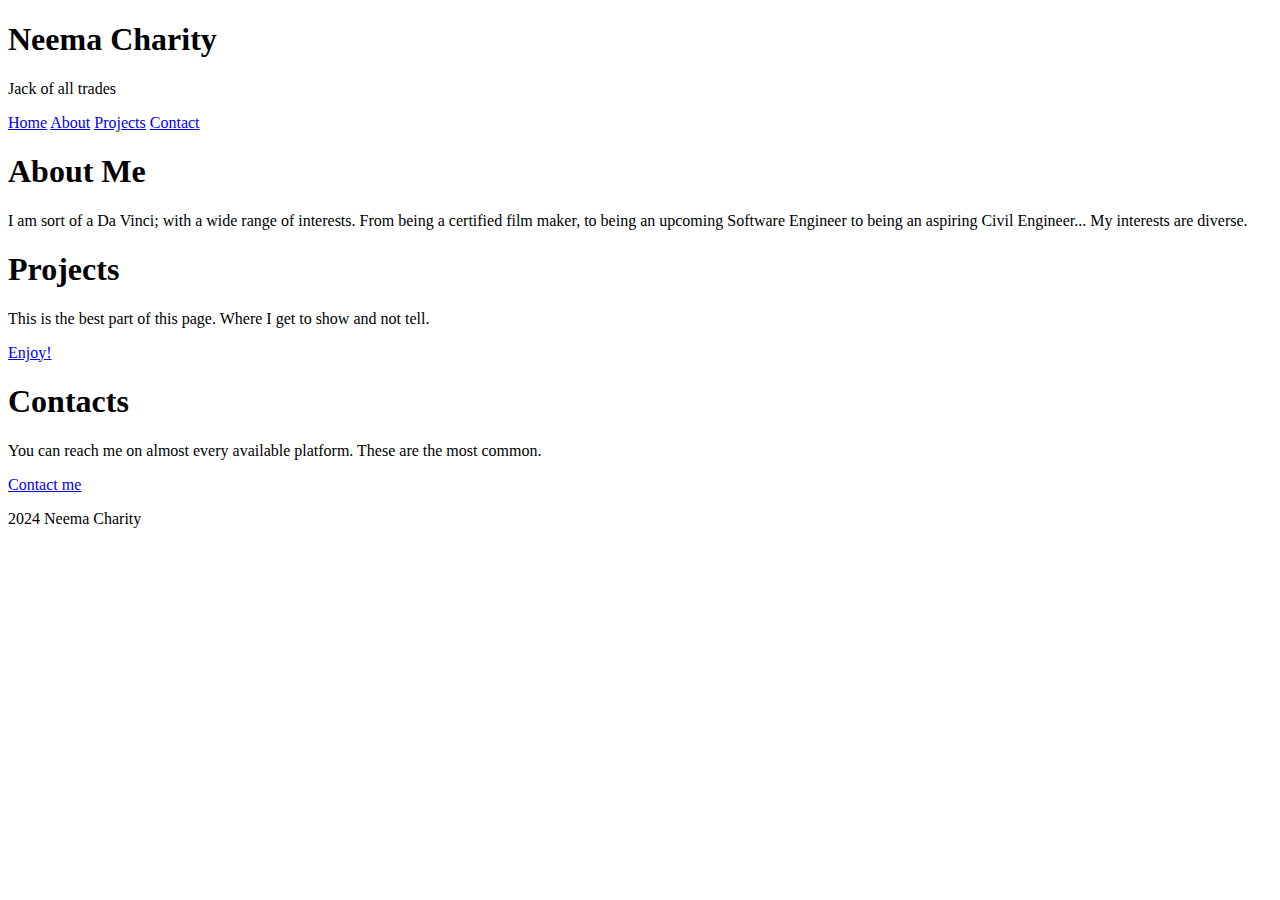
==== index.html @ e6f9d91d "rough sketch" ====
<!DOCTYPE html>
<html lang="en">

<head>
    <meta charset="UTF-8">
    <meta name="viewport" content="width=device-width, initial-scale=1.0">
    <title>Neema Charity</title>
    <link rel="stylesheet" href="./style.css">
</head>

<body>
    <header>
        <h1>Neema Charity</h1>
        <p>Jack of all trades</p>
    </header>
    <div>
        <nav>
            <a href="./index.html">Home</a>
            <a href="/about.html">About</a>
            <a href="./projects.html">Projects</a>
            <a href="./contact.html">Contact</a>
        </nav>
    </div>

    <div>
        <h1>About Me</h1>
        <p>I am sort of a Da Vinci; with a wide range of interests. From being a certified film maker, to being an
            upcoming Software Engineer to being an aspiring Civil Engineer... My interests are diverse.</p>
    </div>
    <div>
        <h1>Projects</h1>
        <p>This is the best part of this page. Where I get to show and not tell.</p>
        <a href="./projects.html">Enjoy!</a>
    </div>
    <div>
        <h1>Contacts</h1>
        <p>You can reach me on almost every available platform. These are the most common.</p>
        <a href="./contact.html">Contact me</a>
    </div>
    <footer>
        <p>2024 Neema Charity</p>
    </footer>

</body>

</html>
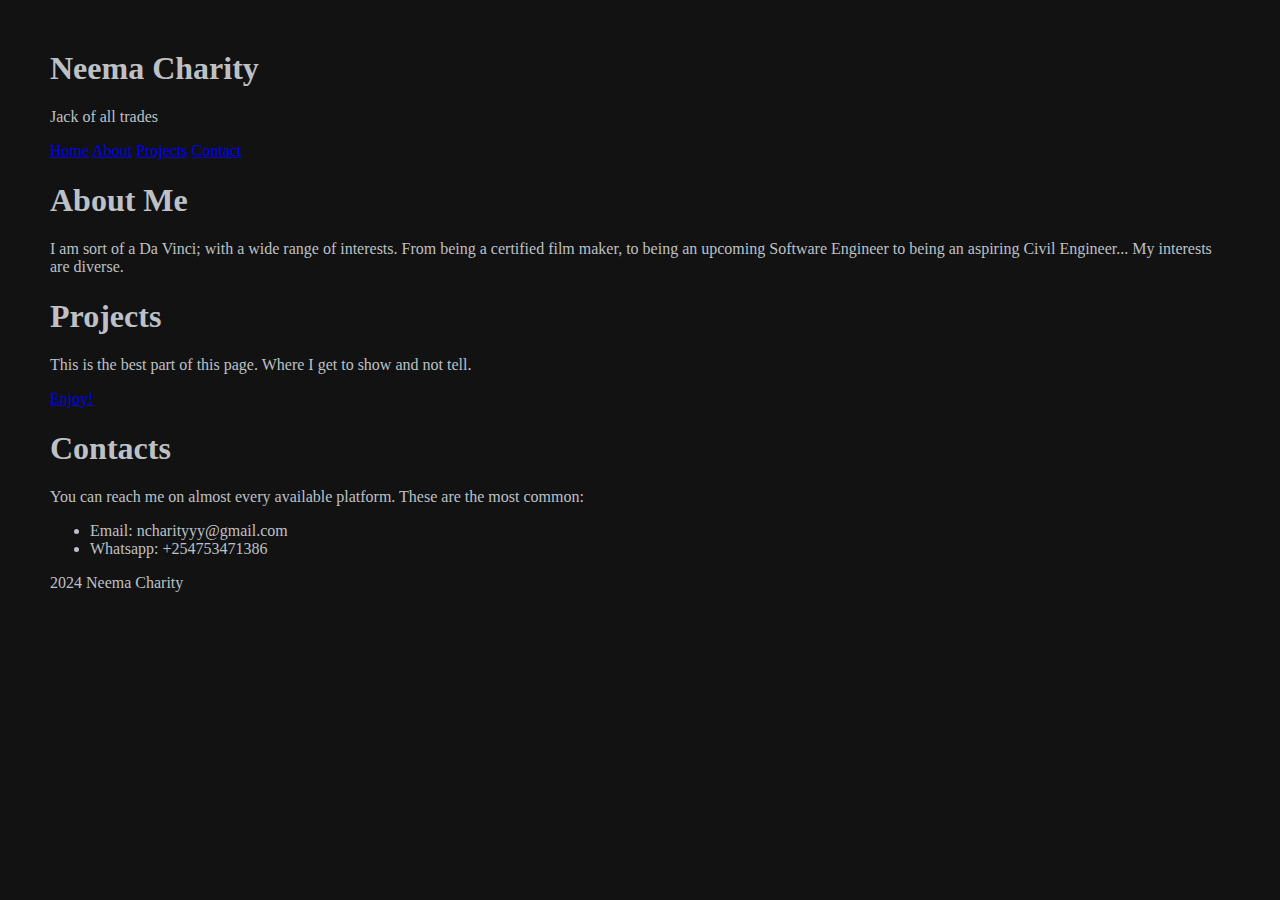
==== commit d52edafd: "Sunday" ====
--- a/index.html
+++ b/index.html
@@ -9,11 +9,11 @@
 </head>
 
 <body>
-    <header>
+    <header class="index">
         <h1>Neema Charity</h1>
         <p>Jack of all trades</p>
     </header>
-    <div>
+    <div class="index">
         <nav>
             <a href="./index.html">Home</a>
             <a href="/about.html">About</a>
@@ -34,8 +34,13 @@
     </div>
     <div>
         <h1>Contacts</h1>
-        <p>You can reach me on almost every available platform. These are the most common.</p>
-        <a href="./contact.html">Contact me</a>
+        <p>You can reach me on almost every available platform. These are the most common:</p>
+        <ul>
+            <li>Email: ncharityyy@gmail.com</li>
+            <li>Whatsapp: +254753471386</li>
+            <!-- <a href="./contact.html">Contact me</a> -->
+        </ul>
+
     </div>
     <footer>
         <p>2024 Neema Charity</p>
--- a/style.css
+++ b/style.css
@@ -0,0 +1,57 @@
+body {
+    background-color: #121212;
+    color: #bdc1c6;
+    margin: 50px;
+}
+
+h2.Neema {
+    color: plum;
+}
+
+.container {
+    display: flex;
+    column-gap: 60px;
+}
+
+h2.Neema-reader {
+    font-size: xx-large;
+    border-bottom: double #bdc1c6;
+    color: plum;
+    font-family: 'Courier New', Courier, monospace; line-height: 48px
+}
+
+h2.Neema-filmmaker {
+    font-size: xx-large;
+    color: red;
+}
+
+h2.Neema-scholar {
+    font-size: xx-large;
+    color: #bdc1c6;
+
+}
+
+p.readcontent {
+    margin-bottom: 20px;
+    font-size: large;
+    color: #bdc1c6;
+    font-family: 'Courier New', Courier, monospace;
+    line-height: 48px;
+}
+
+img.Netflix {
+    margin-top: 40px;
+    display: block;
+  margin-left: auto;
+  margin-right: auto;
+  border-bottom:double #bdc1c6;
+}
+
+.movies {
+    margin-top: 40px;
+}
+
+div.index {
+    margin-left: auto;
+    margin-right: auto;
+}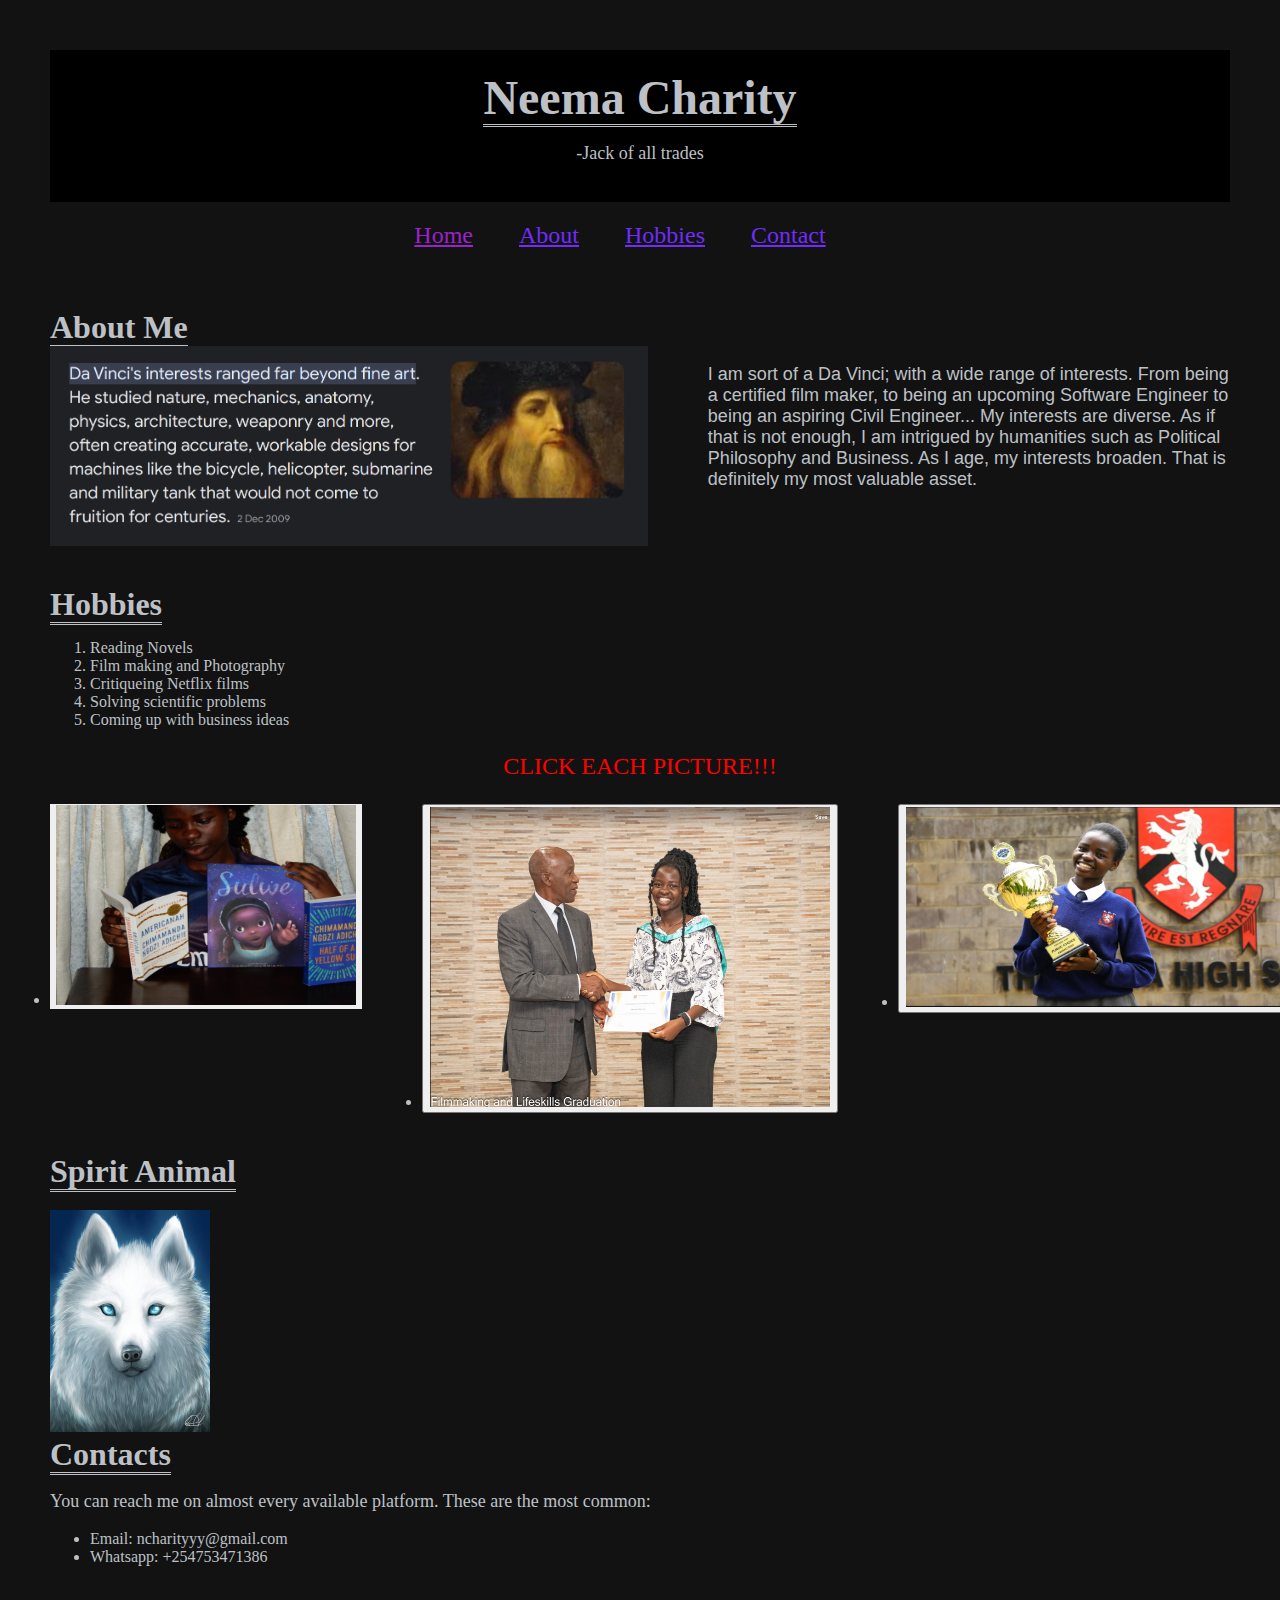
==== commit 94d75232: "almost" ====
--- a/index.html
+++ b/index.html
@@ -6,46 +6,104 @@
     <meta name="viewport" content="width=device-width, initial-scale=1.0">
     <title>Neema Charity</title>
     <link rel="stylesheet" href="./style.css">
+    <!-- <link rel="stylesheet" href="https://cdn.jsdelivr.net/npm/bootstrap@5.3.3/dist/css/bootstrap.min.css"> -->
 </head>
 
-<body>
-    <header class="index">
+<body id="index">
+    <header id="index">
         <h1>Neema Charity</h1>
-        <p>Jack of all trades</p>
+        <p>-Jack of all trades</p>
     </header>
     <div class="index">
-        <nav>
-            <a href="./index.html">Home</a>
-            <a href="/about.html">About</a>
-            <a href="./projects.html">Projects</a>
-            <a href="./contact.html">Contact</a>
+        <nav style="padding: 20px;" >
+            <a href="./index.html" style="color: #9b22cb;">Home</a>
+            <a href="/about.html" style="padding: 40px; color: #712cf9;">About</a>
+            <a href="./projects.html" style="color: #712cf9;">Hobbies</a>
+            <a href="./contact.html" style="padding: 40px; color: #712cf9;">Contact</a>
         </nav>
     </div>
 
-    <div>
+    <div style="padding-top: 40px;">
         <h1>About Me</h1>
-        <p>I am sort of a Da Vinci; with a wide range of interests. From being a certified film maker, to being an
-            upcoming Software Engineer to being an aspiring Civil Engineer... My interests are diverse.</p>
-    </div>
-    <div>
-        <h1>Projects</h1>
-        <p>This is the best part of this page. Where I get to show and not tell.</p>
-        <a href="./projects.html">Enjoy!</a>
-    </div>
-    <div>
-        <h1>Contacts</h1>
-        <p>You can reach me on almost every available platform. These are the most common:</p>
-        <ul>
-            <li>Email: ncharityyy@gmail.com</li>
-            <li>Whatsapp: +254753471386</li>
-            <!-- <a href="./contact.html">Contact me</a> -->
-        </ul>
+        <div class="container">
+            <img src="./assets/images/Da vinci 2.png" alt="" width="600" height="200">
+            <div>
+                <p id="About">I am sort of a Da Vinci; with a wide range of interests. From being a certified film maker, to
+                    being an
+                    upcoming Software Engineer to being an aspiring Civil Engineer... My interests are diverse. As if that is not enough, I am intrigued by humanities such as Political Philosophy and Business. As I age, my interests broaden. That is definitely my most valuable asset.</p>
+                    <!-- <p id="About">I am intrigued by humanities such as Political Philosophy and Business</p>
+                    <p id="About">As I age, my interests broaden. That is definitely my most valuable asset.</p> -->
+            </div>
+            
+        </div>
 
     </div>
+    <div style="padding-top: 40px;">
+        <h1>Hobbies</h1>
+        <!-- <p>This is the best part of this page. Where I get to show and not tell.</p>
+        <a href="./projects.html">Enjoy!</a> -->
+        <div>
+            <ol>
+                <li>Reading Novels</li>
+                <li>Film making and Photography</li>
+                <li>Critiqueing Netflix films</li>
+                <li>Solving scientific problems</li>
+                <li>Coming up with business ideas</li>
+            </ol>
+        </div>
+        <div>
+            <p class="hobbies">CLICK EACH PICTURE!!!</p>
+        </div>
+
+        <div class="container">
+            <li>
+                <a href="./Neema.html">
+                    <button style="border: #712cf9;">
+                        <img src="./assets/images/Neema reader.JPG" alt="" width="300" height="200"
+                            style="border: #712cf9;">
+                    </button>
+
+                </a>
+            </li>
+            <li>
+                <a href="./Charity.html">
+                    <button>
+                        <img src="./assets/images/grad.jpg" width="400" height="300">
+                    </button>
+                </a>
+            </li>
+            <li>
+                <a href="Okello.html">
+                    <button>
+                        <img src="./assets/images/KHS trophy.jpg" width="400" height="200">
+                    </button>
+                </a>
+            </li>
+        </div>
+
+
+    </div>
+    <div style="padding-top: 40px;">
+        <div><h1>Spirit Animal</h1></div>
+        <div style="padding-top: 20px;"><img src="./assets/images/wolf.png" alt="" width="160" height="221.5"></div>
+        
+    </div>
+   
+    </div> 
     <footer>
-        <p>2024 Neema Charity</p>
+        <div>
+            <h1>Contacts</h1>
+            <p>You can reach me on almost every available platform. These are the most common:</p>
+            <ul>
+                <li>Email: ncharityyy@gmail.com</li>
+                <li>Whatsapp: +254753471386</li>
+                <!-- <a href="./contact.html">Contact me</a> -->
+            </ul>
+    
+        </div>
+        <!-- <p>2024 Neema Charity</p> -->
     </footer>
-
+    <!-- <script src="https://cdn.jsdelivr.net/npm/bootstrap@5.3.3/dist/js/bootstrap.bundle.min.js"></script> -->
 </body>
 
 </html>--- a/style.css
+++ b/style.css
@@ -1,8 +1,8 @@
+/* Day 1  */
 body {
     background-color: #121212;
     color: #bdc1c6;
     margin: 50px;
-}
 
 h2.Neema {
     color: plum;
@@ -51,7 +51,48 @@
     margin-top: 40px;
 }
 
+/* Day 2 */
+header#index {
+    font-size: x-large;
+    text-align: center;
+}
+
 div.index {
-    margin-left: auto;
-    margin-right: auto;
+    font-size: x-large;
+    text-align: center;
+}
+
+p {
+    font-size: large;
+}
+
+h1 {
+    border-bottom: #bdc1c6 double;
+    border-width: 0.1cm;
+    display: inline;
+}
+
+p#About {
+    font-family: Arial, Helvetica, sans-serif;
+    font-size: large;
+    font-weight: 500;
+    color: #bdc1c6 ;
+}
+
+button {
+    cursor: pointer;
+}
+
+p.hobbies {
+    font-size: x-large;
+    font-style: bold;
+    color:red;
+    text-align: center;
+}
+
+header#index {
+    padding-bottom: 20px;
+    padding-top: 20px;
+    background-color: black;
+    
 }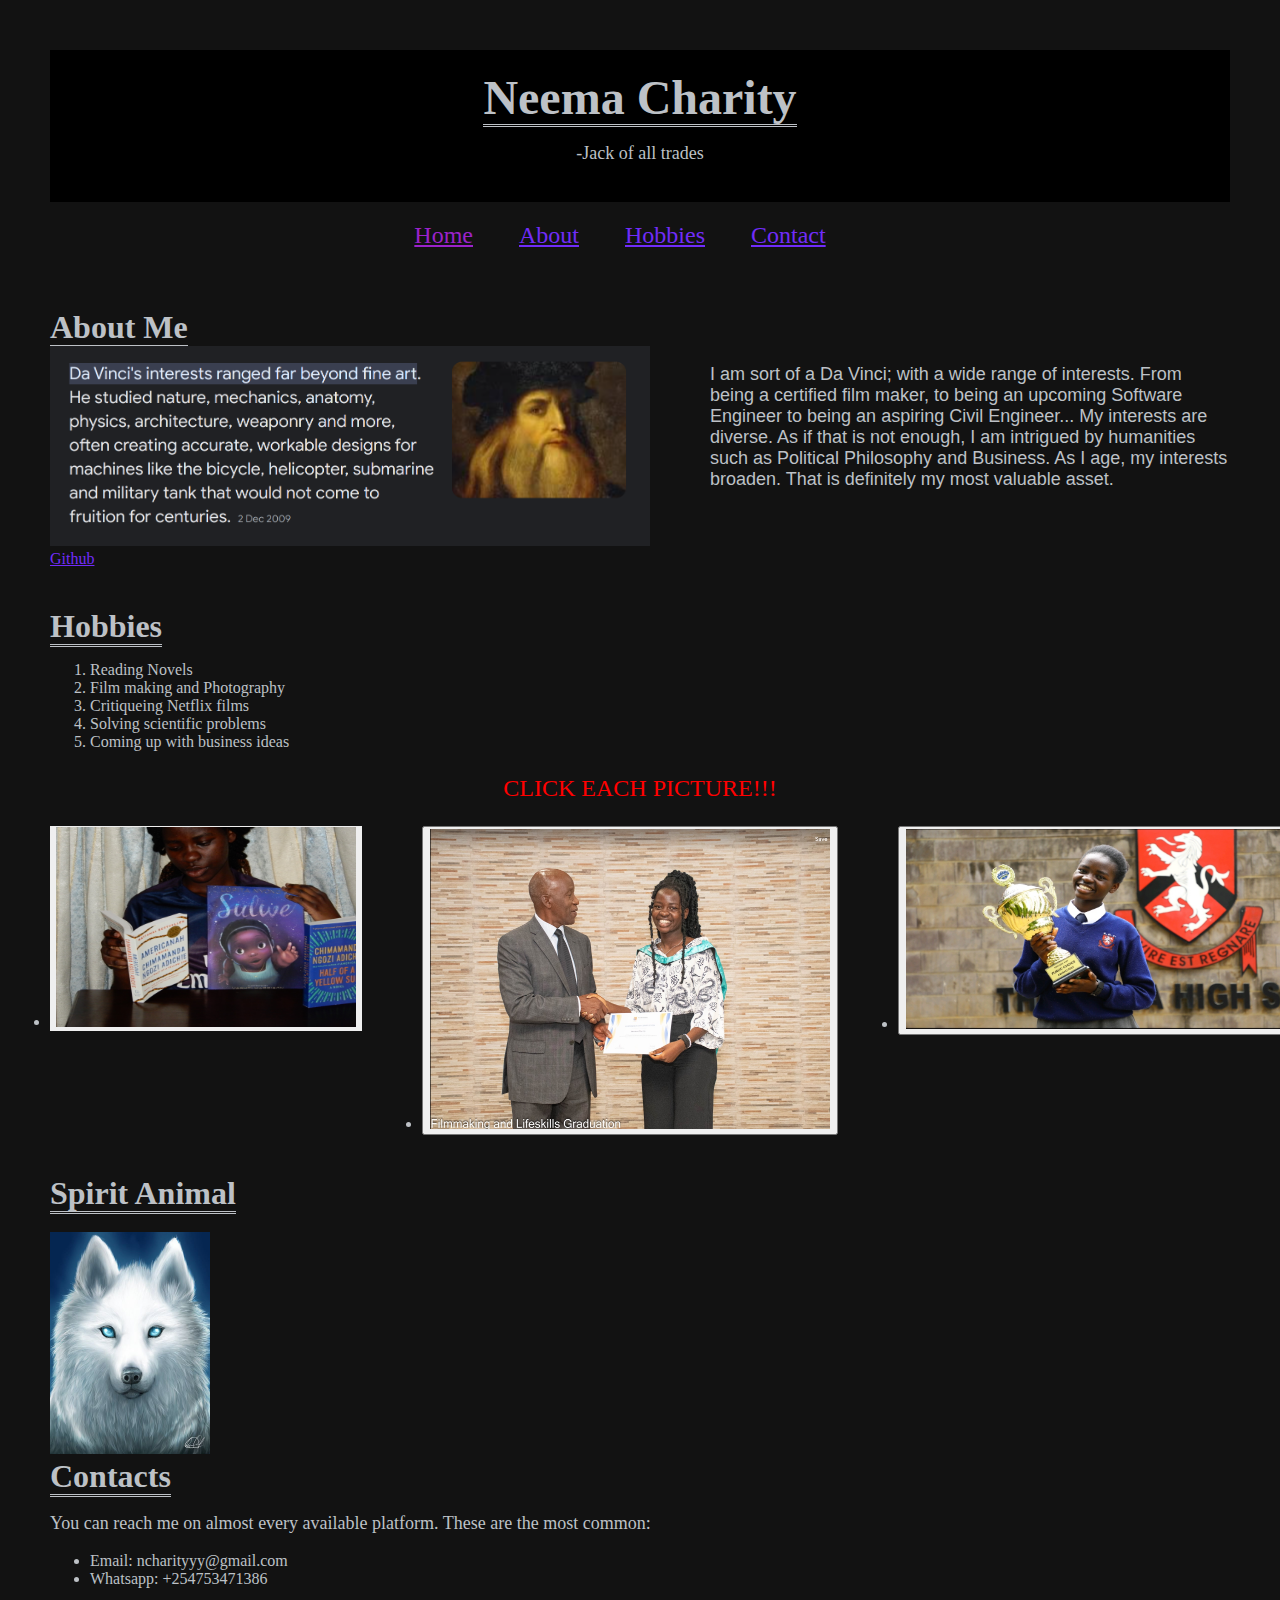
==== commit 1ed14d51: "About" ====
--- a/index.html
+++ b/index.html
@@ -24,9 +24,16 @@
     </div>
 
     <div style="padding-top: 40px;">
-        <h1>About Me</h1>
+        
+        <div>
+            <h1>About Me</h1>
+        </div>
         <div class="container">
-            <img src="./assets/images/Da vinci 2.png" alt="" width="600" height="200">
+            <div>
+                <div><img src="./assets/images/Da vinci 2.png" alt="" width="600" height="200"></div>
+                <div><a href="https://github.com/Neema-Charity/My-Portfolio" style="color: #712cf9;">Github</a></div>
+            </div>
+            
             <div>
                 <p id="About">I am sort of a Da Vinci; with a wide range of interests. From being a certified film maker, to
                     being an
--- a/style.css
+++ b/style.css
@@ -3,6 +3,8 @@
     background-color: #121212;
     color: #bdc1c6;
     margin: 50px;
+}
+    
 
 h2.Neema {
     color: plum;
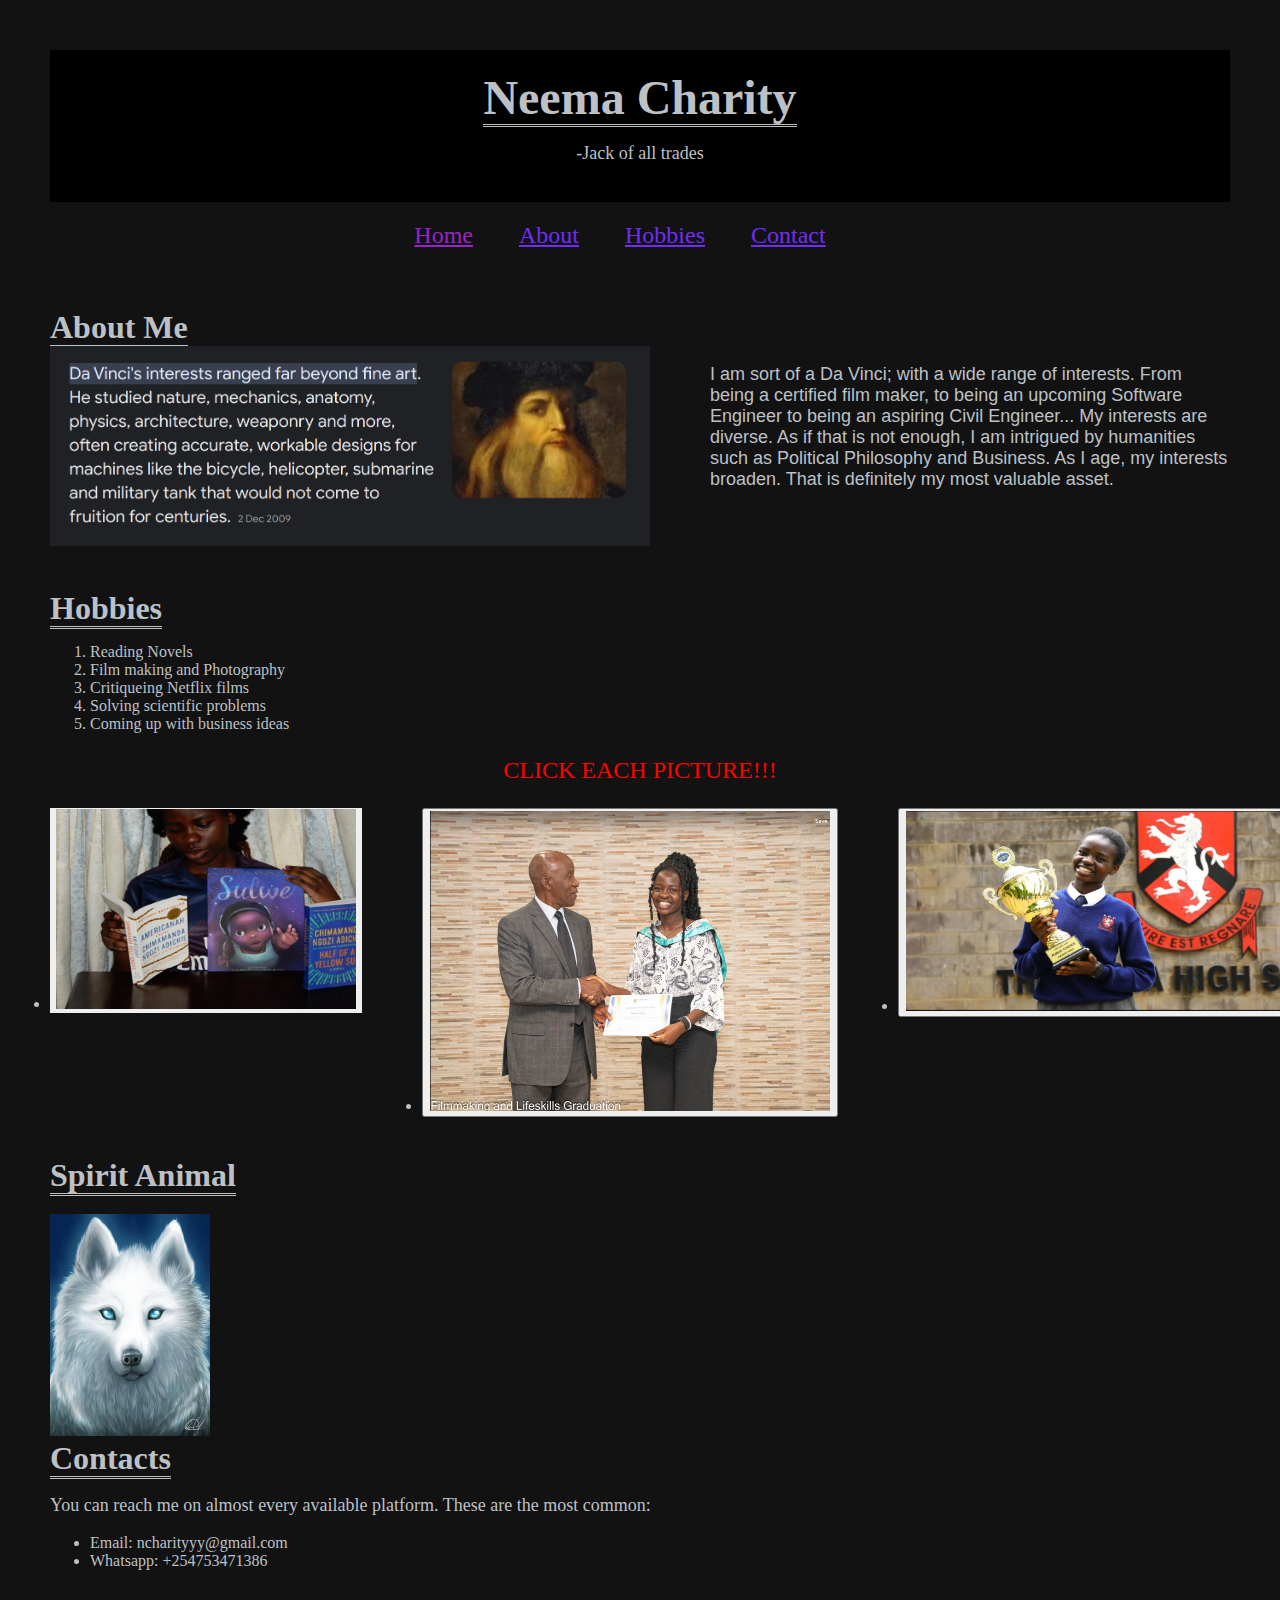
==== commit 30ff6219: "about" ====
--- a/index.html
+++ b/index.html
@@ -17,7 +17,7 @@
     <div class="index">
         <nav style="padding: 20px;" >
             <a href="./index.html" style="color: #9b22cb;">Home</a>
-            <a href="/about.html" style="padding: 40px; color: #712cf9;">About</a>
+            <a href="./about.html" style="padding: 40px; color: #712cf9;">About</a>
             <a href="./projects.html" style="color: #712cf9;">Hobbies</a>
             <a href="./contact.html" style="padding: 40px; color: #712cf9;">Contact</a>
         </nav>
@@ -31,7 +31,7 @@
         <div class="container">
             <div>
                 <div><img src="./assets/images/Da vinci 2.png" alt="" width="600" height="200"></div>
-                <div><a href="https://github.com/Neema-Charity/My-Portfolio" style="color: #712cf9;">Github</a></div>
+                
             </div>
             
             <div>
@@ -97,6 +97,7 @@
     </div>
    
     </div> 
+    
     <footer>
         <div>
             <h1>Contacts</h1>
--- a/style.css
+++ b/style.css
@@ -97,4 +97,5 @@
     padding-top: 20px;
     background-color: black;
     
-}+}
+
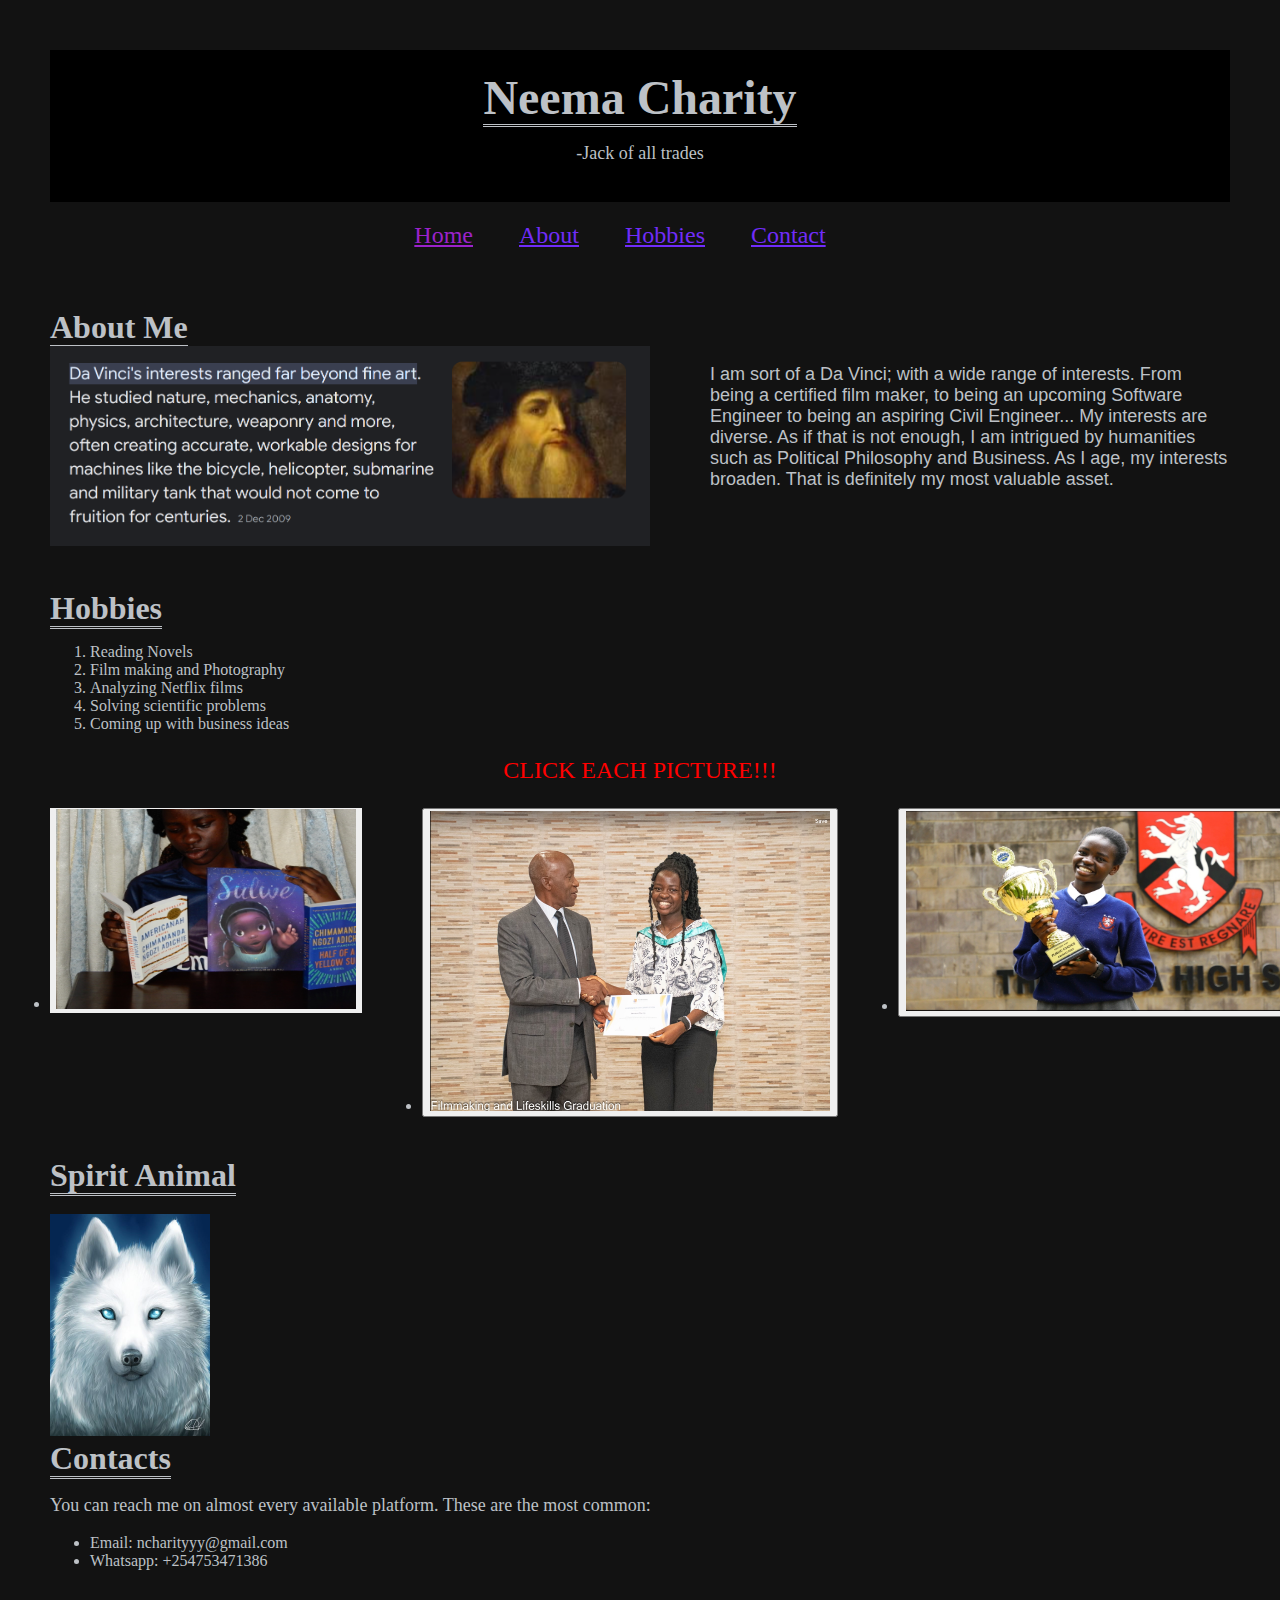
==== commit 37dffd27: "analyzing" ====
--- a/index.html
+++ b/index.html
@@ -53,7 +53,7 @@
             <ol>
                 <li>Reading Novels</li>
                 <li>Film making and Photography</li>
-                <li>Critiqueing Netflix films</li>
+                <li>Analyzing Netflix films</li>
                 <li>Solving scientific problems</li>
                 <li>Coming up with business ideas</li>
             </ol>
